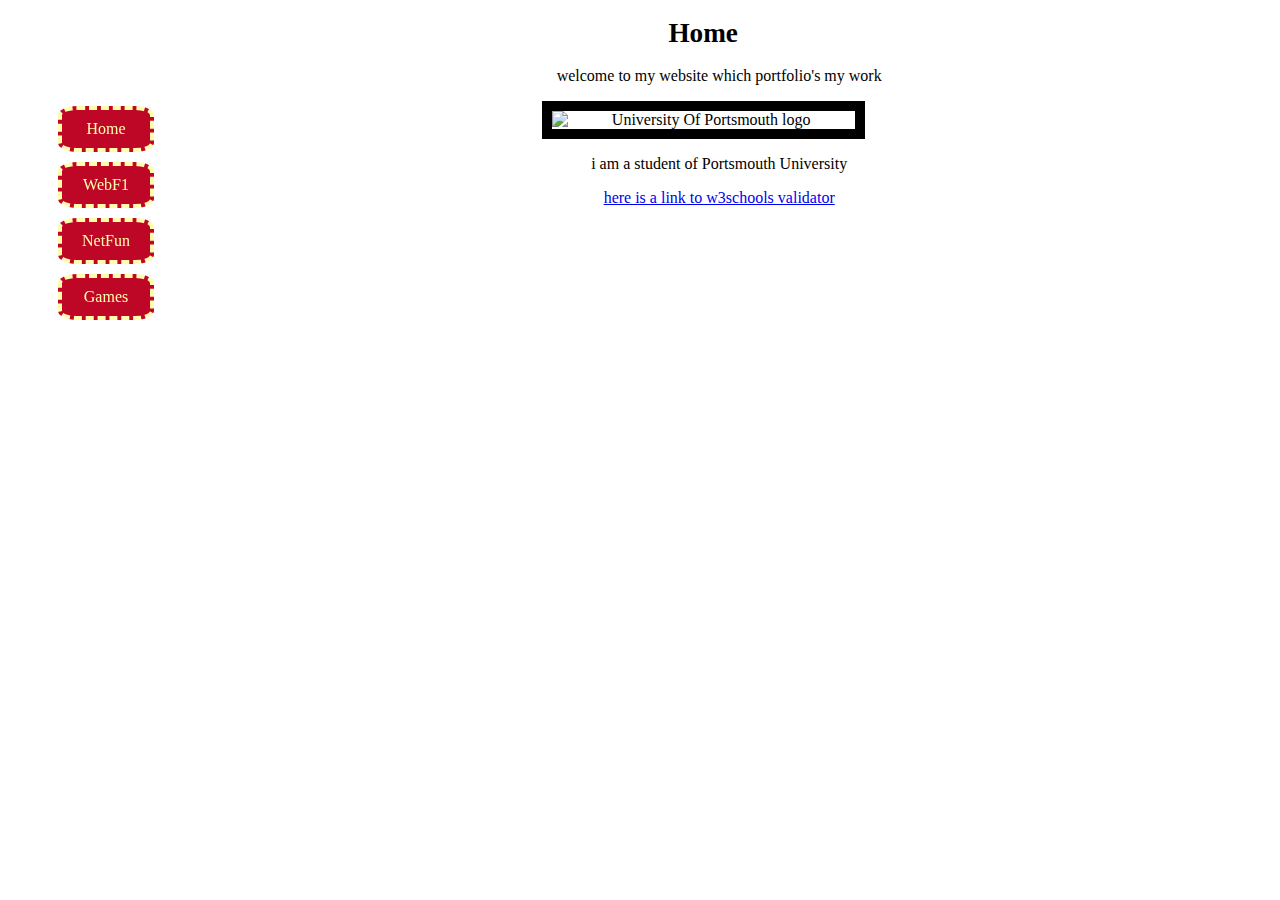
==== index.html @ 344fc1f2 "newest" ====
<!DOCTYPE html>
<html>
<meta charset="utf-8">
<link rel="stylesheet" href="style.css">
<meta name="author" content="Alexander Florence">
<meta name="viewport" content="width=device-width, initial-scale=1.0">
<title>homepage</title>
<nav>
  <ul>
    <li><a href="#"> Home </a></li>
    <li><a href="webfun.html"> WebF1 </a></li>
    <li><a href="netfun.html"> NetFun </a></li>
    <li><a href="games.html"> Games </a></li>
  </ul>
</nav>
<main>
  <article id="article">
    <header> <h1> Home </h1></header>
    <p>welcome to my website which portfolio's my work</p>
    <img id="Ima" src="images/uop.png" alt="University Of Portsmouth logo">
    <p>i am a student of Portsmouth University</p>
    <a href="https://validator.w3.org/nu/?doc=https%3A%2F%2Fagflorence.github.io%2F" target="_blank"><p>here is a link to w3schools validator</p></a>
  </article>
</main>
</html>
---- style.css ----
html{
  text-align: center;
  font-family: Trebuchet MS;
  font-size: 1rem;
  background-color: white;
}
nav{
  float: left;
  position: fixed;
  top: 10%;
}
nav ul{
  list-style-type: none;
}
nav li{
  padding: 10px 20px;
  margin: 10px;
  border: 4px dashed #fffdac;
  border-radius: 20%;
  background-color: #be0627;
}
nav a{
  color: #fffdac;
  text-decoration: none;
}
header{
  text-align: center;
}
#webfun{
  float: none;
  text-align: center;
  margin: auto;
  position: relative;
}
#webfun li{
  display: inline;
  margin: 30px;
}
article{
  width: 80%;
  margin-left: 10%;
  padding: 0% 5%;
  text-align: justify;
}
h1{
  text-align: center;
  font-size: 1.7em;
}
h2{
  font-size: 1.5em;
  color: blue;
}
h3{
  font-size: 1.2em;
  color: #262626;
}
p{
  text-indent: 2em;
}
#article{
  text-align: center;
}
#Ima{
  display: block;
  margin-left: auto;
  margin-right: auto;
  max-width: 30%;
  height: auto;
  border: 10px solid black;
}
#vid{
  display: block;
  margin-left: auto;
  margin-right: auto;
  max-width: 30%;
  height: auto;
}
#bibliography{
  list-style-type: none;
}
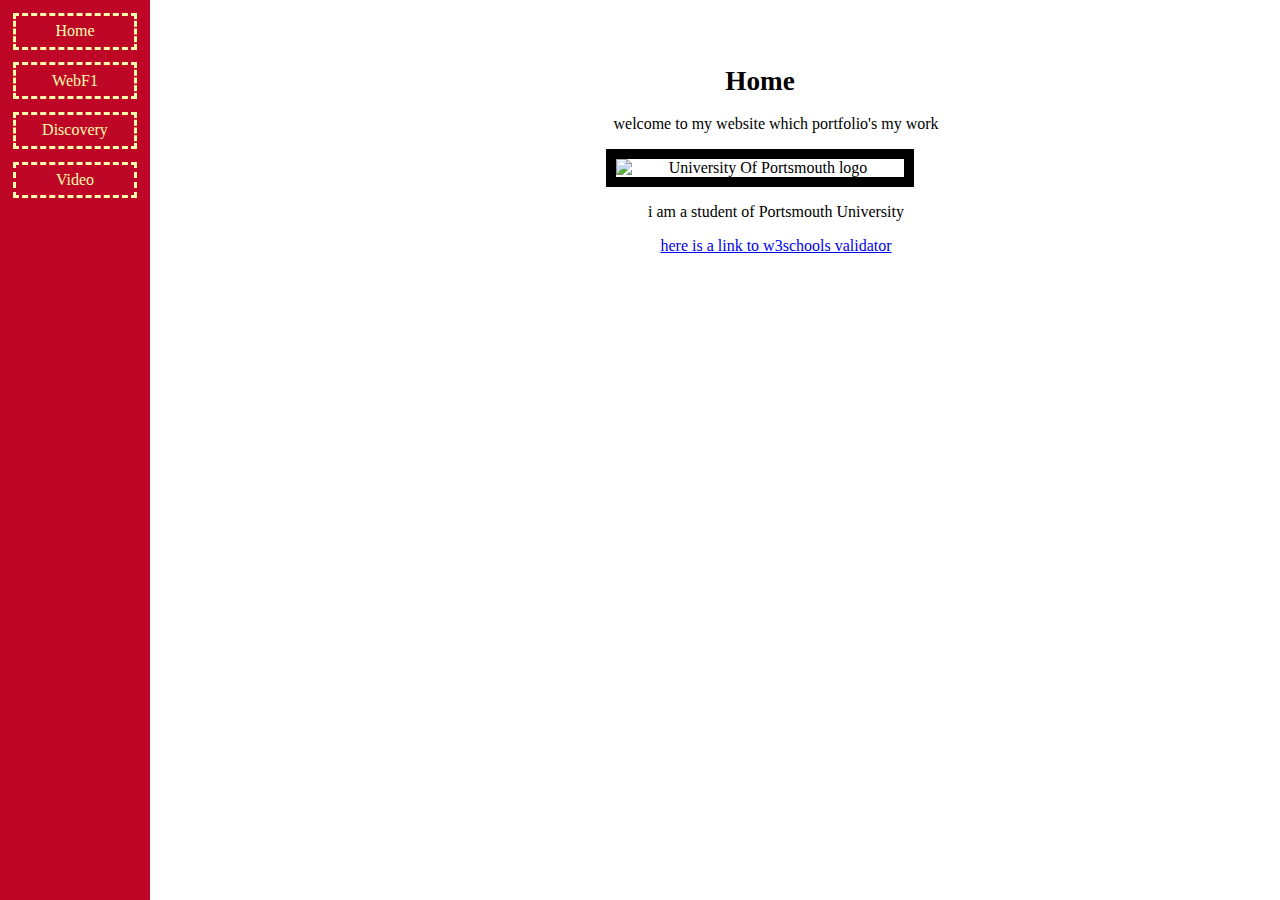
==== commit 1c319f45: "newest version" ====
--- a/index.html
+++ b/index.html
@@ -1,25 +1,31 @@
 <!DOCTYPE html>
 <html>
-<meta charset="utf-8">
-<link rel="stylesheet" href="style.css">
-<meta name="author" content="Alexander Florence">
-<meta name="viewport" content="width=device-width, initial-scale=1.0">
-<title>homepage</title>
-<nav>
-  <ul>
-    <li><a href="#"> Home </a></li>
-    <li><a href="webfun.html"> WebF1 </a></li>
-    <li><a href="netfun.html"> NetFun </a></li>
-    <li><a href="games.html"> Games </a></li>
-  </ul>
-</nav>
-<main>
-  <article id="article">
-    <header> <h1> Home </h1></header>
-    <p>welcome to my website which portfolio's my work</p>
-    <img id="Ima" src="images/uop.png" alt="University Of Portsmouth logo">
-    <p>i am a student of Portsmouth University</p>
-    <a href="https://validator.w3.org/nu/?doc=https%3A%2F%2Fagflorence.github.io%2F" target="_blank"><p>here is a link to w3schools validator</p></a>
-  </article>
-</main>
+<head>
+  <meta charset="utf-8">
+  <link rel="stylesheet" href="style.css">
+  <meta name="author" content="Alexander Florence">
+  <meta name="viewport" content="width=device-width, initial-scale=1.0">
+  <title>Home</title>
+</head>
+<body>
+  <nav>
+    <ul>
+      <div class="SideNav">
+        <li><a href="#"> Home </a></li>
+        <li><a href="webfun.html"> WebF1 </a></li>
+        <li><a href="netfun.html"> Discovery </a></li>
+        <li><a href="games.html"> Video </a></li>
+      </div>
+    </ul>
+  </nav>
+  <main>
+    <article>
+      <header> <h1> Home </h1></header>
+      <p>welcome to my website which portfolio's my work</p>
+      <img id="Ima" src="images/uop.png" alt="University Of Portsmouth logo">
+      <p>i am a student of Portsmouth University</p>
+      <a href="https://validator.w3.org/nu/?doc=https%3A%2F%2Fagflorence.github.io%2F" target="_blank"><p>here is a link to w3schools validator</p></a>
+    </article>
+  </main>
+</body>
 </html>
--- a/style.css
+++ b/style.css
@@ -2,29 +2,37 @@
   text-align: center;
   font-family: Trebuchet MS;
   font-size: 1rem;
+  padding: 1rem;
+  margin: 1rem;
+  border: 1rem;
   background-color: white;
 }
-nav{
-  float: left;
+.SideNav{
+  height: 100%;
+  width: 150px;
   position: fixed;
-  top: 10%;
+  z-index: 1;
+  top: 0;
+  left: 0;
+  background-color: #be0627;
+  overflow-x: hidden;
 }
-nav ul{
+ul{
   list-style-type: none;
 }
-nav li{
-  padding: 10px 20px;
-  margin: 10px;
-  border: 4px dashed #fffdac;
-  border-radius: 20%;
+.SideNav li{
+  padding: 0.4em 0.8em;
+  margin: 0.8em;
+  border: 0.2em dashed #fffdac;
   background-color: #be0627;
 }
-nav a{
+.SideNav a{
   color: #fffdac;
   text-decoration: none;
 }
 header{
   text-align: center;
+
 }
 #webfun{
   float: none;
@@ -34,17 +42,18 @@
 }
 #webfun li{
   display: inline;
+  align-items: center;
   margin: 30px;
 }
 article{
   width: 80%;
-  margin-left: 10%;
-  padding: 0% 5%;
-  text-align: justify;
+  padding-left: 20%;
+  text-align: center;
+  overflow: hidden;
 }
 h1{
+  font-size: 1.7em;
   text-align: center;
-  font-size: 1.7em;
 }
 h2{
   font-size: 1.5em;
@@ -58,7 +67,9 @@
   text-indent: 2em;
 }
 #article{
-  text-align: center;
+  text-align: left;
+  width: 60%;
+  overflow: hidden;
 }
 #Ima{
   display: block;
@@ -72,7 +83,7 @@
   display: block;
   margin-left: auto;
   margin-right: auto;
-  max-width: 30%;
+  max-width: 50%;
   height: auto;
 }
 #bibliography{
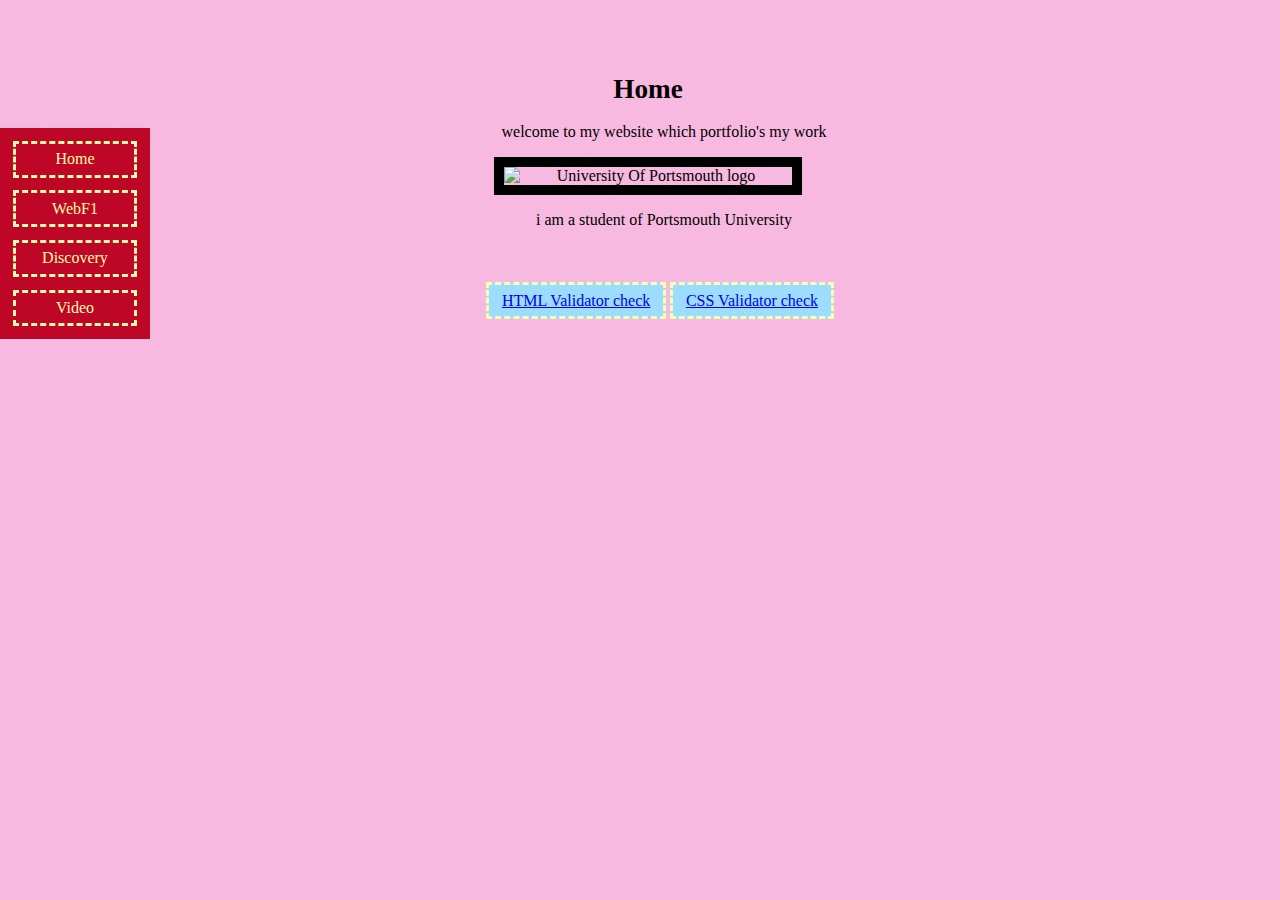
==== commit 9266730f: "newest version" ====
--- a/index.html
+++ b/index.html
@@ -20,12 +20,17 @@
   </nav>
   <main>
     <article>
-      <header> <h1> Home </h1></header>
+      <header><h1> Home </h1></header>
       <p>welcome to my website which portfolio's my work</p>
       <img id="Ima" src="images/uop.png" alt="University Of Portsmouth logo">
       <p>i am a student of Portsmouth University</p>
-      <a href="https://validator.w3.org/nu/?doc=https%3A%2F%2Fagflorence.github.io%2F" target="_blank"><p>here is a link to w3schools validator</p></a>
     </article>
+    <footer>
+      <ul>
+        <li><a href="http://validator.w3.org/check?uri=referer" target="_blank">HTML Validator check</a></li>
+        <li><a href="http://jigsaw.w3.org/css-validator/check/referer/" target="_blank">CSS Validator check</a></li>
+      </ul>
+    </footer>
   </main>
 </body>
 </html>
--- a/style.css
+++ b/style.css
@@ -5,10 +5,10 @@
   padding: 1rem;
   margin: 1rem;
   border: 1rem;
-  background-color: white;
+  background-color: #f7b9df;
 }
 .SideNav{
-  height: 100%;
+  height: auto;
   width: 150px;
   position: fixed;
   z-index: 1;
@@ -16,6 +16,7 @@
   left: 0;
   background-color: #be0627;
   overflow-x: hidden;
+  margin-top: 10%;
 }
 ul{
   list-style-type: none;
@@ -32,7 +33,29 @@
 }
 header{
   text-align: center;
-
+}
+footer li{
+  display: inline-block;
+  padding: 0.4em 0.8em;
+  margin: 0.8em;
+  border: 0.2em dashed #fffdac;
+  background-color: #9bdcff;
+  margin-left: auto;
+  margin-right: auto;
+  text-align:center;
+}
+.top li{
+  width:60px;
+  padding: 0.4em 0.8em;
+  margin: 0.8em;
+  border: 0.2em dashed #fffdac;
+  background-color: green;
+  margin-left: auto;
+  margin-right: auto;
+}
+.top a{
+  color: #fffdac;
+  text-decoration: none;
 }
 #webfun{
   float: none;
@@ -47,9 +70,10 @@
 }
 article{
   width: 80%;
-  padding-left: 20%;
+  padding: 8px;
+  margin-left: 10%;
   text-align: center;
-  overflow: hidden;
+  overflow: visible;
 }
 h1{
   font-size: 1.7em;
@@ -69,7 +93,9 @@
 #article{
   text-align: left;
   width: 60%;
-  overflow: hidden;
+  margin-left: 20%;
+  border:solid #f287c8 3px;
+  overflow: visible;
 }
 #Ima{
   display: block;
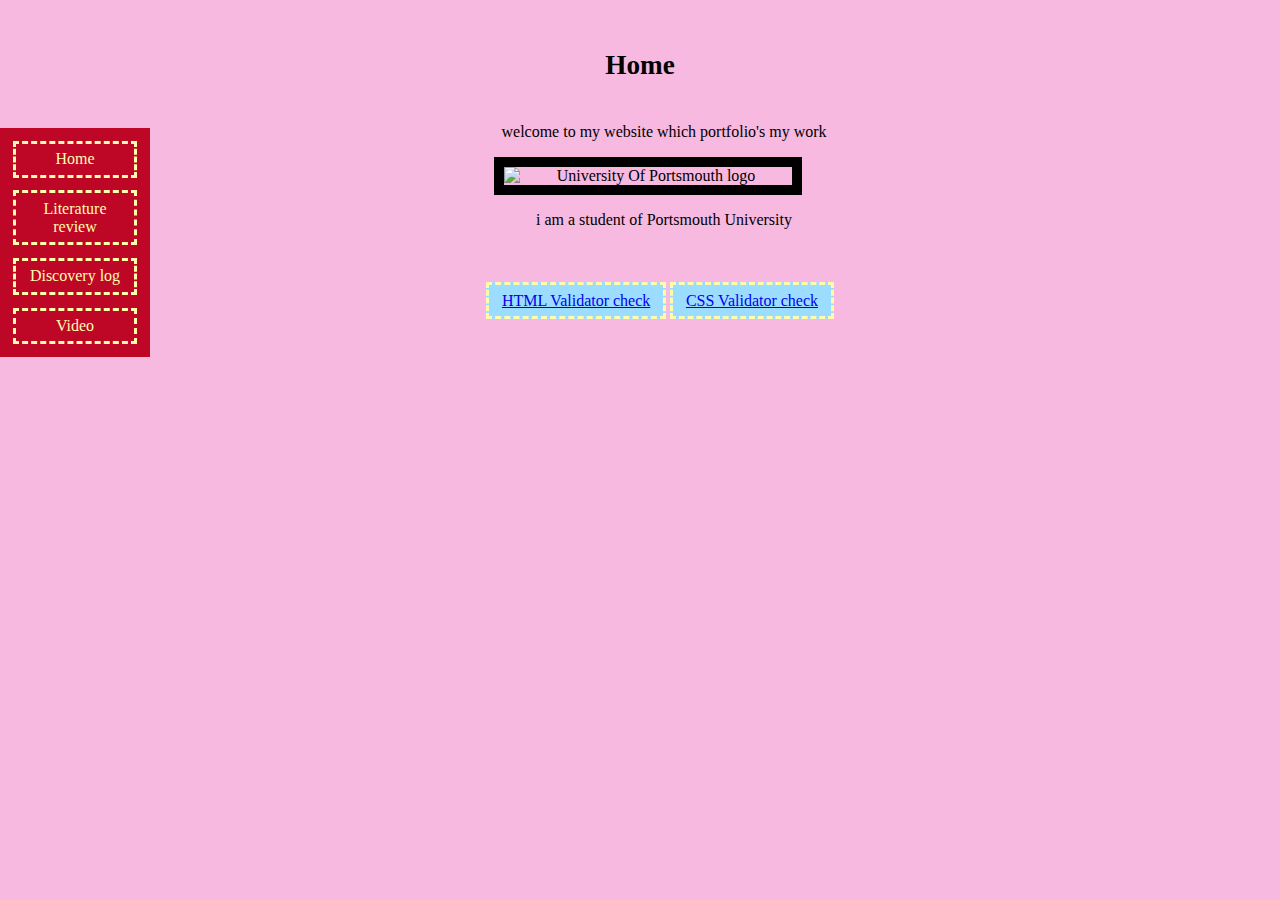
==== commit 85fc11cf: "newest version" ====
--- a/index.html
+++ b/index.html
@@ -12,17 +12,23 @@
     <ul>
       <div class="SideNav">
         <li><a href="#"> Home </a></li>
-        <li><a href="webfun.html"> WebF1 </a></li>
-        <li><a href="netfun.html"> Discovery </a></li>
-        <li><a href="games.html"> Video </a></li>
+        <li><a href="litrev.html"> Literature review </a></li>
+        <li><a href="discovery.html"> Discovery log </a></li>
+        <li><a href="video.html"> Video </a></li>
       </div>
     </ul>
   </nav>
   <main>
+    <header>
+      <h1> Home </h1>
+    </header>
     <article>
-      <header><h1> Home </h1></header>
       <p>welcome to my website which portfolio's my work</p>
-      <img id="Ima" src="images/uop.png" alt="University Of Portsmouth logo">
+      <picture>
+        <source srcset="images/uop.png">
+          <img id="Ima" src="images/uop.png" alt="University Of Portsmouth logo">
+        </source>
+      </picture>
       <p>i am a student of Portsmouth University</p>
     </article>
     <footer>
--- a/style.css
+++ b/style.css
@@ -45,7 +45,7 @@
   text-align:center;
 }
 .top li{
-  width:60px;
+  width:2.8em;
   padding: 0.4em 0.8em;
   margin: 0.8em;
   border: 0.2em dashed #fffdac;
